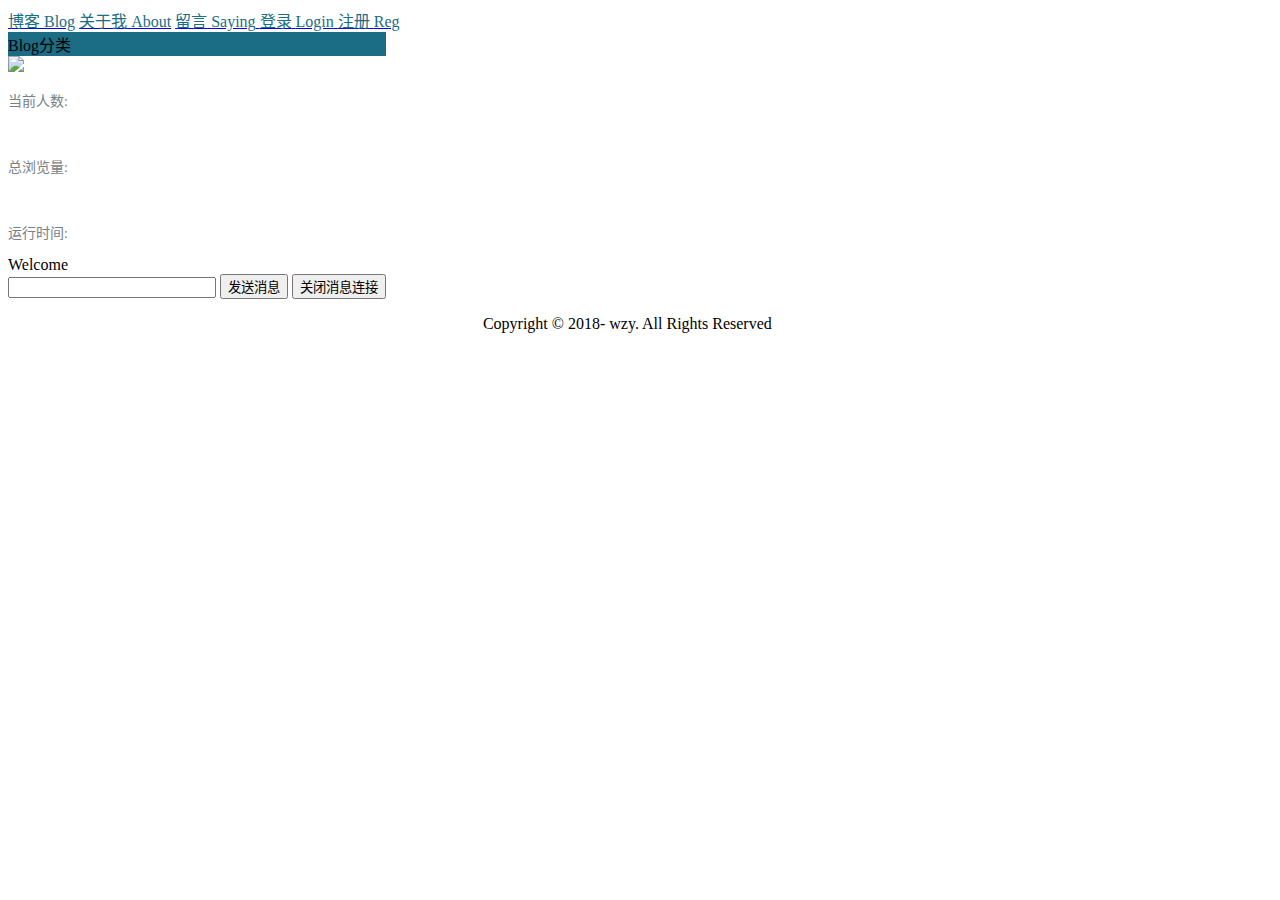
==== src/main/webapp/static/html/main.html @ 33a273c4 "添加static" ====
<!DOCTYPE html>
<html lang="zh-CN">
<head>
    <meta charset="utf-8">
    <meta name="baidu-site-verification" content="5NEEbrIA6H" />
    <title>王小征的个人博客</title>
    <script src="/blog2/static/js/jquery-3.3.1.min.js"></script>
    <script src="/blog2/static/js/main-min.js"></script>
    <script src="/blog2/static/js/leave-min.js"></script>
    <link rel="SHORTCUT ICON" href="/blog2/static/img/bitbug_favicon.ico"/>
    <link href="/blog2/static/css/bootstrap.min.css" rel="stylesheet">
    <link href="/blog2/static/css/main.css" rel="stylesheet">
    <link href="/blog2/static/css/base.css" rel="stylesheet">
    <script src="/blog2/static/js/scrollReveal-min.js"></script>

    <script src="/blog2/static/js/bootstrap.min.js"></script>
    <script type="text/javascript" src="/blog2/static/js/shCore-min.js"></script>
    <script type="text/javascript" charset="UTF-8" src="/blog2/static/ueditor/ueditor.parse.min.js"></script>
    <link rel="stylesheet" href="/blog2/static/ueditor/third-party/SyntaxHighlighter/shCoreDefault.css">
</head>
<body>

<div id="top" style="text-align: center" data-scroll-reveal="enter top over 0.5s">

</div>
<div id="maxDiv" style="width: 98%">
    <div id="nav" style="display: flex;">
        <div class="leftd"></div>
        <nav class="topnav" data-scroll-reveal="enter right over 0.5s" style="height: auto">
            <a id="blog" href="#"><span style="color: #1b6d85">博客</span>
                <span class="en" style="color: #1b6d85">Blog</span></a>
            <a id="about" href="#"><span style="color: #1b6d85">关于我</span>
                <span class="en" style="color: #1b6d85">About</span></a>
            <a id="say" href="#"><span style="color: #1b6d85">留言</span>
                <span class="en" style="color: #1b6d85">Saying</span>
            </a>
            <a id="login" href="#"><span style="color: #1b6d85">登录</span>
                <span class="en" style="color: #1b6d85">Login</span>
            </a>
            <a id="reg" href="#"><span style="color: #1b6d85">注册</span>
                <span class="en" style="color: #1b6d85">Reg</span>
            </a>
        </nav>
    </div>
    <div style="display: flex;">
        <div class="leftd"></div>
        <div id="center">
            <div style="display:none">
                <img id="555" src="/blog2/pic/getPic.do">
                <script>
                    $("#555").attr('src',"/blog2/pic/getPic.do?t=" + Math.random());
                </script>
            </div>
        </div>
        <div class="split"></div>
        <div>
            <div id="tag" style="background-color: #1b6d85">
                <label >Blog分类</label>
            </div>
            <div id="tags">
            </div>
            <div class="split"></div>
            <div id="info">
                <img src="/blog2/static/img/1.jpg" id="img1"/>
                <br/>
                <p style="font-size: 14px; color: #788087;">当前人数: <span id="online"> </span></p>
                <br/>
                <p style="font-size: 14px; color: #788087;">总浏览量:  <span id="total"></span></p>
                <br/>
                <p style="font-size: 14px; color: #788087;">运行时间:  <span id="time"></span></p>
            </div>
            <div class="split"></div>
            <div id="barrage">
                Welcome<br/><input id="text" type="text" style="width:200px"/>
                <button onclick="send()">发送消息</button>
                <button onclick="closeWebSocket()">关闭消息连接</button>
            </div>
        </div>
    </div>
    <div style="text-align: center">
        <p>Copyright © 2018-  wzy. All Rights Reserved</p>
        <p>
            <br/>
        </p>
        <p>
            <br/>
        </p>
        <p>
            <br/>
        </p>
    </div>
</div>
<script>
    if (!(/msie [6|7|8|9]/i.test(navigator.userAgent))){//(!(/msie [6|7|8|9]/i.test(navigator.userAgent))判断浏览器
        (function(){//scrollReveal的启动
            window.scrollReveal = new scrollReveal({reset: true});
        })();
    };
</script>
<script type="text/javascript">
    var websocket = null;
    //判断当前浏览器是否支持WebSocket
    if ('WebSocket' in window) {
        websocket = new WebSocket("ws://wangzhengyu.cn/blog2/websocket");
    }
    else {
        alert('当前浏览器 Not support websocket')
    }

    //连接发生错误的回调方法
    websocket.onerror = function () {
        setMessageInnerHTML("WebSocket连接发生错误");
    };

    //连接成功建立的回调方法
    websocket.onopen = function () {
        setMessageInnerHTML("welcome");
    }

    //接收到消息的回调方法
    websocket.onmessage = function (event) {
        setMessageInnerHTML(event.data);
    }

    //连接关闭的回调方法
    websocket.onclose = function () {
        setMessageInnerHTML("关闭消息连接");
    }

    //监听窗口关闭事件，当窗口关闭时，主动去关闭websocket连接，防止连接还没断开就关闭窗口，server端会抛异常。
    window.onbeforeunload = function () {
        closeWebSocket();
    }

    //将消息显示在网页上
    function setMessageInnerHTML(innerHTML) {
        // document.getElementById('message').innerHTML += innerHTML + '<br/>';
        tangmu(innerHTML);
    }

    //关闭WebSocket连接
    function closeWebSocket() {
        websocket.close();
    }

    //发送消息
    function send() {
        var message = document.getElementById('text').value;
        websocket.send(message);
    }
</script>
<script>
    function danmu() {
        this.name='di1'+ Math.random();
        this.si=null;
        this.move=function (text) {
            var tangmu = document.getElementById("top");
            var textStyle=$("<font class='dan'></font>").text("" + text);
            textStyle.attr("id","" +this.name);
            var mathHeight = Math.round(Math.random()*tangmu.offsetHeight)+"px";
            var textLeft=(tangmu.offsetWidth - text.toString().length*24) +"px";
            console.log(text.toString().length);
            $("#top").append(textStyle);
            var textStyleObj = document.getElementById(""+this.name);
            textStyleObj.style.left=textLeft;
            textStyleObj.style.top=mathHeight;
            this.si = setInterval(function () {
                this.xunhuan();
            }.bind(this),100);
        }.bind(this);
        this.xunhuan=function(){
            var textStyleObj = document.getElementById(""+this.name);

            var x=parseInt(textStyleObj.style.left);

            if(x<textStyleObj.style.width){
                clearInterval(this.si);
                textStyleObj.innerHTML="";
            }else{
                x-=18;
            }
            textStyleObj.style.left=x+"px";
        }.bind(this);
    }
    function tangmu(text){
        new danmu().move(text);
    }
</script>
</body>
</html>
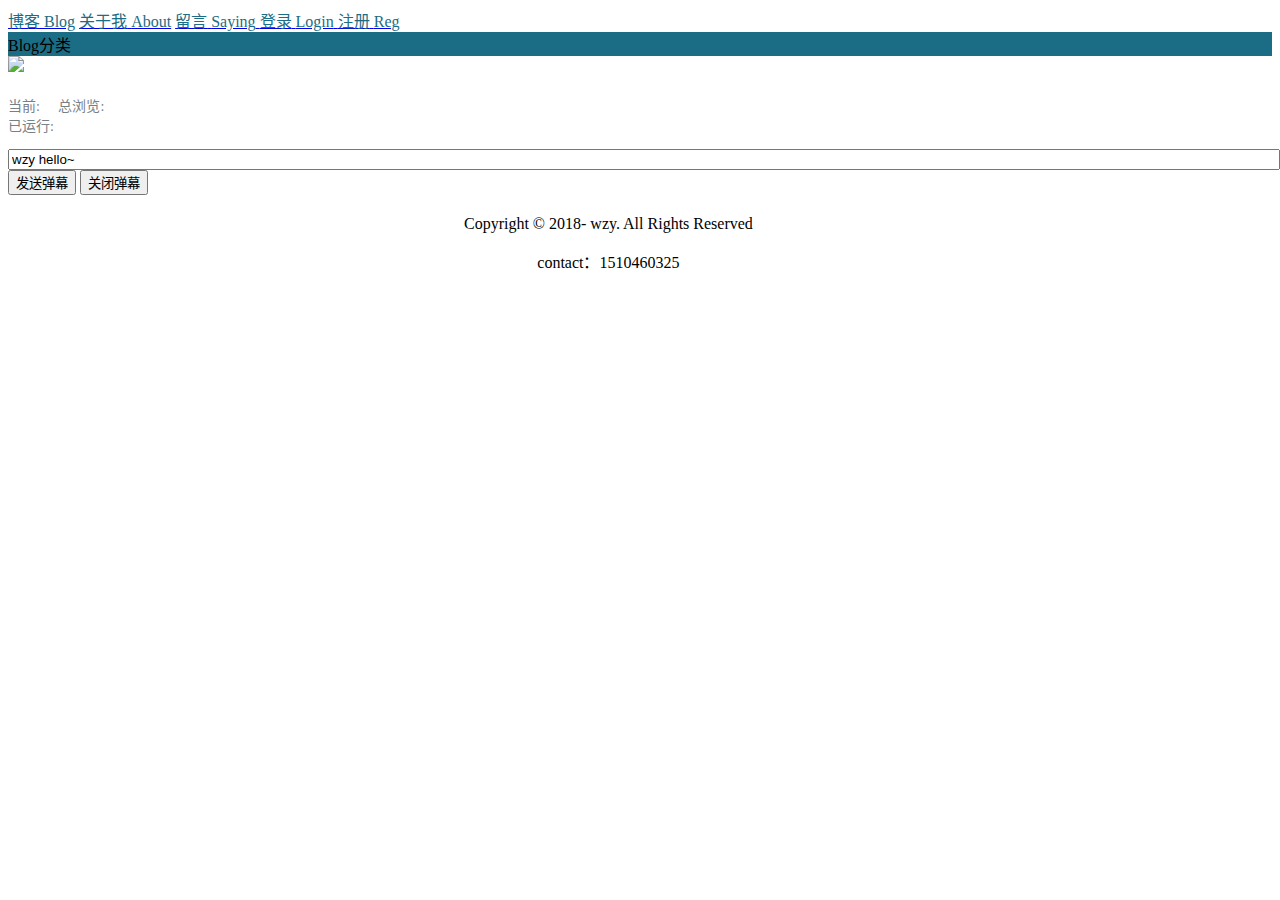
==== commit 5a6deb81: "修改输入框css" ====
--- a/src/main/webapp/static/html/main.html
+++ b/src/main/webapp/static/html/main.html
@@ -4,9 +4,10 @@
     <meta charset="utf-8">
     <meta name="baidu-site-verification" content="5NEEbrIA6H" />
     <title>王小征的个人博客</title>
+    <meta name="viewport" content="width=device-width, initial-scale=1, maximum-scale=1, user-scalable=no">
     <script src="/blog2/static/js/jquery-3.3.1.min.js"></script>
-    <script src="/blog2/static/js/main-min.js"></script>
-    <script src="/blog2/static/js/leave-min.js"></script>
+    <script src="/blog2/static/js/main.js"></script>
+    <script src="/blog2/static/js/leave.js"></script>
     <link rel="SHORTCUT ICON" href="/blog2/static/img/bitbug_favicon.ico"/>
     <link href="/blog2/static/css/bootstrap.min.css" rel="stylesheet">
     <link href="/blog2/static/css/main.css" rel="stylesheet">
@@ -23,10 +24,10 @@
 <div id="top" style="text-align: center" data-scroll-reveal="enter top over 0.5s">
 
 </div>
-<div id="maxDiv" style="width: 98%">
+<div id="maxDiv">
     <div id="nav" style="display: flex;">
         <div class="leftd"></div>
-        <nav class="topnav" data-scroll-reveal="enter right over 0.5s" style="height: auto">
+        <nav class="topnav" data-scroll-reveal="enter top over 0.5s" style="height: auto">
             <a id="blog" href="#"><span style="color: #1b6d85">博客</span>
                 <span class="en" style="color: #1b6d85">Blog</span></a>
             <a id="about" href="#"><span style="color: #1b6d85">关于我</span>
@@ -42,8 +43,29 @@
             </a>
         </nav>
     </div>
-    <div style="display: flex;">
+    <div id="contentDiv">
         <div class="leftd"></div>
+        <div id="tagAndInfo">
+            <div id="tag" style="background-color: #1b6d85">
+                <label style="padding-top: 2px">Blog分类</label>
+            </div>
+            <div id="tags">
+            </div>
+            <div class="split"></div>
+            <div id="info">
+                <img src="/blog2/static/img/1.jpg" id="img1"/>
+                <p style="font-size: 14px; color: #788087;padding-top: 5px;text-align: left">
+                    当前: <span id="online" style="padding-right: 15px"></span>
+                    总浏览: <span id="total"></span></br>
+                    已运行: <span id="time"></span></p>
+            </div>
+            <div id="barrage">
+                <input id="text" type="text" style="width:100%" value="wzy hello~"/>
+                <button onclick="send()">发送弹幕</button>
+                <button onclick="closeWebSocket()">关闭弹幕</button>
+            </div>
+        </div>
+        <div class="split"></div>
         <div id="center">
             <div style="display:none">
                 <img id="555" src="/blog2/pic/getPic.do">
@@ -52,42 +74,10 @@
                 </script>
             </div>
         </div>
-        <div class="split"></div>
-        <div>
-            <div id="tag" style="background-color: #1b6d85">
-                <label >Blog分类</label>
-            </div>
-            <div id="tags">
-            </div>
-            <div class="split"></div>
-            <div id="info">
-                <img src="/blog2/static/img/1.jpg" id="img1"/>
-                <br/>
-                <p style="font-size: 14px; color: #788087;">当前人数: <span id="online"> </span></p>
-                <br/>
-                <p style="font-size: 14px; color: #788087;">总浏览量:  <span id="total"></span></p>
-                <br/>
-                <p style="font-size: 14px; color: #788087;">运行时间:  <span id="time"></span></p>
-            </div>
-            <div class="split"></div>
-            <div id="barrage">
-                Welcome<br/><input id="text" type="text" style="width:200px"/>
-                <button onclick="send()">发送消息</button>
-                <button onclick="closeWebSocket()">关闭消息连接</button>
-            </div>
-        </div>
     </div>
-    <div style="text-align: center">
-        <p>Copyright © 2018-  wzy. All Rights Reserved</p>
-        <p>
-            <br/>
-        </p>
-        <p>
-            <br/>
-        </p>
-        <p>
-            <br/>
-        </p>
+    <div style="text-align: center;width: 95%">
+        <p style="margin-top: 20px;">Copyright © 2018-  wzy. All Rights Reserved</p>
+        <p style="margin-bottom: 20px">contact：1510460325</p>
     </div>
 </div>
 <script>
@@ -104,12 +94,12 @@
         websocket = new WebSocket("ws://wangzhengyu.cn/blog2/websocket");
     }
     else {
-        alert('当前浏览器 Not support websocket')
+        setMessageInnerHTML('当前浏览器不支持弹幕');
     }
 
     //连接发生错误的回调方法
     websocket.onerror = function () {
-        setMessageInnerHTML("WebSocket连接发生错误");
+        setMessageInnerHTML("连接错误，请刷新页面");
     };
 
     //连接成功建立的回调方法
@@ -124,7 +114,7 @@
 
     //连接关闭的回调方法
     websocket.onclose = function () {
-        setMessageInnerHTML("关闭消息连接");
+        setMessageInnerHTML("关闭弹幕");
     }
 
     //监听窗口关闭事件，当窗口关闭时，主动去关闭websocket连接，防止连接还没断开就关闭窗口，server端会抛异常。
@@ -146,7 +136,11 @@
     //发送消息
     function send() {
         var message = document.getElementById('text').value;
-        websocket.send(message);
+        if (websocket.readyState == websocket.CLOSED) {
+            setMessageInnerHTML("请刷新页面重新连接服务器");
+        } else {
+            websocket.send(message);
+        }
     }
 </script>
 <script>
@@ -158,7 +152,7 @@
             var textStyle=$("<font class='dan'></font>").text("" + text);
             textStyle.attr("id","" +this.name);
             var mathHeight = Math.round(Math.random()*tangmu.offsetHeight)+"px";
-            var textLeft=(tangmu.offsetWidth - text.toString().length*24) +"px";
+            var textLeft=(tangmu.offsetWidth - text.toString().length*5) +"px";
             console.log(text.toString().length);
             $("#top").append(textStyle);
             var textStyleObj = document.getElementById(""+this.name);
@@ -177,7 +171,7 @@
                 clearInterval(this.si);
                 textStyleObj.innerHTML="";
             }else{
-                x-=18;
+                x-=10;
             }
             textStyleObj.style.left=x+"px";
         }.bind(this);
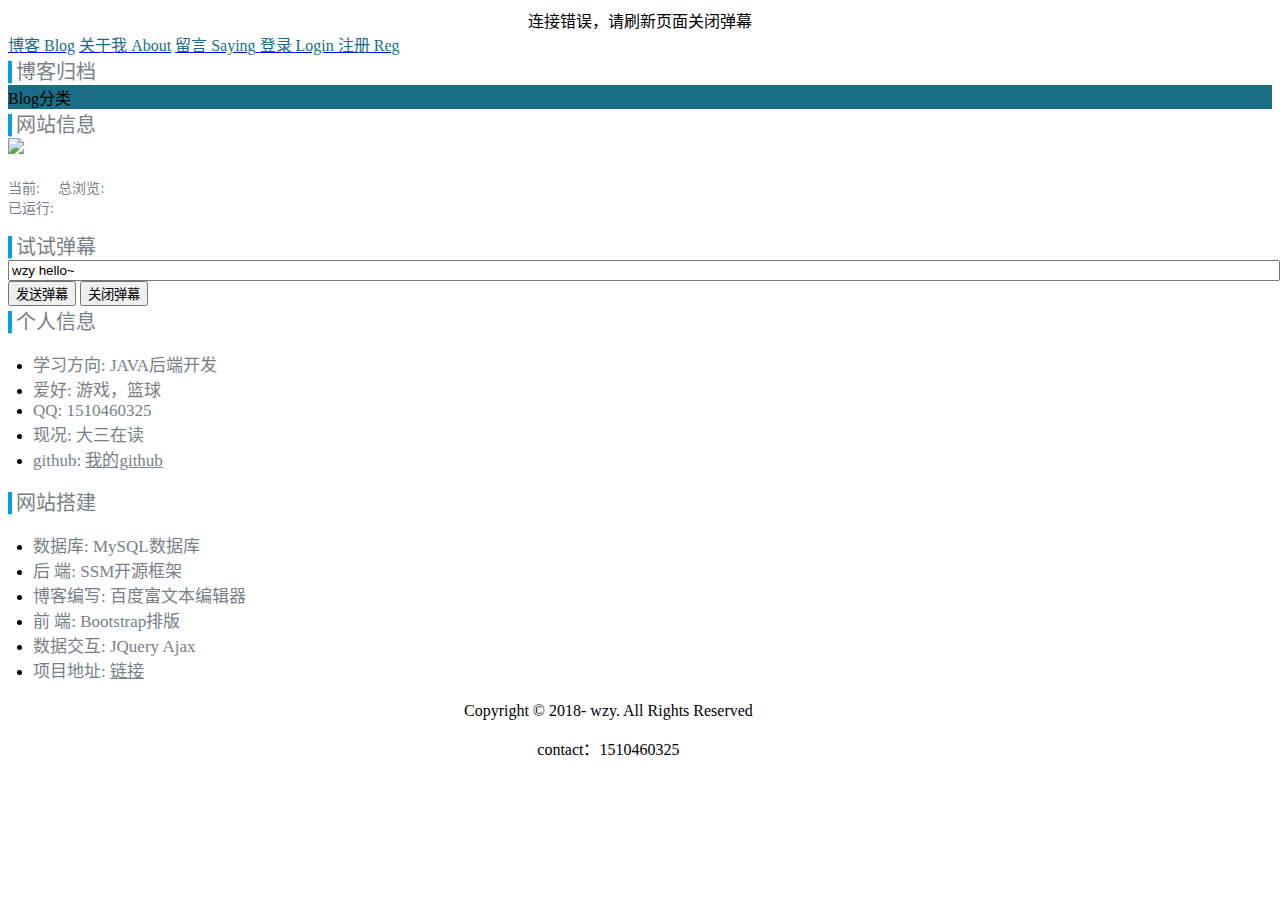
==== commit 74ac9da4: "修改顶栏图片为缓存式，加快二次访问速度" ====
--- a/src/main/webapp/static/html/main.html
+++ b/src/main/webapp/static/html/main.html
@@ -1,28 +1,34 @@
 <!DOCTYPE html>
 <html lang="zh-CN">
 <head>
+    <meta name="baidu-site-verification" content="5NEEbrIA6H"/>
+    <meta name="referrer" content="no-referrer"/>
     <meta charset="utf-8">
-    <meta name="baidu-site-verification" content="5NEEbrIA6H" />
     <title>王小征的个人博客</title>
     <meta name="viewport" content="width=device-width, initial-scale=1, maximum-scale=1, user-scalable=no">
-    <script src="/blog2/static/js/jquery-3.3.1.min.js"></script>
-    <script src="/blog2/static/js/main.js"></script>
-    <script src="/blog2/static/js/leave.js"></script>
-    <link rel="SHORTCUT ICON" href="/blog2/static/img/bitbug_favicon.ico"/>
-    <link href="/blog2/static/css/bootstrap.min.css" rel="stylesheet">
-    <link href="/blog2/static/css/main.css" rel="stylesheet">
-    <link href="/blog2/static/css/base.css" rel="stylesheet">
-    <script src="/blog2/static/js/scrollReveal-min.js"></script>
-
-    <script src="/blog2/static/js/bootstrap.min.js"></script>
-    <script type="text/javascript" src="/blog2/static/js/shCore-min.js"></script>
-    <script type="text/javascript" charset="UTF-8" src="/blog2/static/ueditor/ueditor.parse.min.js"></script>
-    <link rel="stylesheet" href="/blog2/static/ueditor/third-party/SyntaxHighlighter/shCoreDefault.css">
 </head>
 <body>
-
+<!--<script src="/blog2/static/js/jquery-3.3.1.min.js"></script>-->
+<script src="https://cdnjs.cloudflare.com/ajax/libs/jquery/3.3.1/jquery.min.js"
+        integrity="sha256-FgpCb/KJQlLNfOu91ta32o/NMZxltwRo8QtmkMRdAu8=" crossorigin="anonymous"></script>
+<link rel="SHORTCUT ICON" href="/blog2/static/img/bitbug_favicon.ico"/>
+<!--<link href="/blog2/static/css/bootstrap.min.css" rel="stylesheet">
+<script src="/blog2/static/js/bootstrap.min.js"></script>-->
+<link rel="stylesheet" href="https://cdn.staticfile.org/twitter-bootstrap/3.3.7/css/bootstrap.min.css">
+<script src="https://cdn.staticfile.org/twitter-bootstrap/3.3.7/js/bootstrap.min.js"></script>
+<link href="/blog2/static/css/main.css" rel="stylesheet">
+<link href="/blog2/static/css/base.css" rel="stylesheet">
+<script src="/blog2/static/js/scrollReveal-min.js"></script>
+<script type="text/javascript" src="/blog2/static/js/shCore-min.js"></script>
+<script type="text/javascript" charset="UTF-8" src="/blog2/static/ueditor/ueditor.parse.min.js"></script>
+<link rel="stylesheet" href="/blog2/static/ueditor/third-party/SyntaxHighlighter/shCoreDefault.css">
+<script src="/blog2/static/js/main.js"></script>
+<script src="/blog2/static/js/leave.js"></script>
 <div id="top" style="text-align: center" data-scroll-reveal="enter top over 0.5s">
-
+    <script>
+        document.getElementById('top').style.backgroundImage = 'url(https://img-blog.csdnimg.cn/20190116105219377.png)';
+        console.log('设置图片成功');
+    </script>
 </div>
 <div id="maxDiv">
     <div id="nav" style="display: flex;">
@@ -46,12 +52,21 @@
     <div id="contentDiv">
         <div class="leftd"></div>
         <div id="tagAndInfo">
+            <div class="person">
+                <label style="font-size: 20px; color:#00a0e9;background-color: #00a0e9">|</label>
+                <span style="font-size: 20px; color: #788087;">博客归档</span>
+            </div>
             <div id="tag" style="background-color: #1b6d85">
                 <label style="padding-top: 2px">Blog分类</label>
             </div>
             <div id="tags">
             </div>
             <div class="split"></div>
+            <div class="person">
+                <div class="line"></div>
+                <label style="font-size: 20px; color:#00a0e9;background-color: #00a0e9">|</label>
+                <span style="font-size: 20px; color: #788087;">网站信息</span>
+            </div>
             <div id="info">
                 <img src="/blog2/static/img/1.jpg" id="img1"/>
                 <p style="font-size: 14px; color: #788087;padding-top: 5px;text-align: left">
@@ -59,33 +74,75 @@
                     总浏览: <span id="total"></span></br>
                     已运行: <span id="time"></span></p>
             </div>
+            <div class="person">
+                <div class="line"></div>
+                <label style="font-size: 20px; color:#00a0e9;background-color: #00a0e9">|</label>
+                <span style="font-size: 20px; color: #788087;">试试弹幕</span>
+            </div>
             <div id="barrage">
                 <input id="text" type="text" style="width:100%" value="wzy hello~"/>
                 <button onclick="send()">发送弹幕</button>
                 <button onclick="closeWebSocket()">关闭弹幕</button>
             </div>
+            <div class="person">
+                <div class="line"></div>
+                <label style="font-size: 20px; color:#00a0e9;background-color: #00a0e9">|</label>
+                <span style="font-size: 20px; color: #788087;">个人信息</span>
+                <ul style="padding-left: 25px">
+                    <li><span style="font-size: 17px; color: #788087;">学习方向: JAVA后端开发</span></li>
+                    <li><span style="font-size: 17px; color: #788087;">爱好: 游戏，篮球</span></li>
+                    <li><span style="font-size: 17px; color: #788087;">QQ: 1510460325</span></li>
+                    <li><span style="font-size: 17px; color: #788087;">现况: 大三在读</span></li>
+                    <li>
+                        <span style="font-size: 17px; color: #788087;">github:
+                            <a style="font-size: 17px; color: #788087;" href="https://github.com/1510460325" target="_blank">我的github</a>
+                        </span>
+                    </li>
+                </ul>
+            </div>
+            <div class="person">
+                <div class="line"></div>
+                <label style="font-size: 20px; color:#00a0e9;background-color: #00a0e9">|</label>
+                <span style="font-size: 20px; color: #788087;">网站搭建</span>
+                <ul style="padding-left: 25px">
+                    <li><span style="font-size: 17px; color: #788087;">数据库: MySQL数据库</span></li>
+                    <li><span style="font-size: 17px; color: #788087;">后 端: SSM开源框架</span></li>
+                    <li><span style="font-size: 17px; color: #788087;">博客编写: 百度富文本编辑器</span></li>
+                    <li><span style="font-size: 17px; color: #788087;">前 端: Bootstrap排版</span></li>
+                    <li><span style="font-size: 17px; color: #788087;">数据交互: JQuery Ajax</span></li>
+                    <li>
+                        <span style="font-size: 17px; color: #788087;">项目地址:
+                            <a style="font-size: 17px; color: #788087;" href="https://github.com/1510460325/blog2" target="_blank">链接</a>
+                        </span>
+                    </li>
+                    <div class="line"></div>
+                </ul>
+            </div>
         </div>
         <div class="split"></div>
-        <div id="center">
-            <div style="display:none">
-                <img id="555" src="/blog2/pic/getPic.do">
-                <script>
-                    $("#555").attr('src',"/blog2/pic/getPic.do?t=" + Math.random());
-                </script>
+        <div id="centerBeside">
+            <div id="center">
+                <div style="display:none">
+                    <img id="555" src="/blog2/pic/getPic.do">
+                    <script>
+                        $("#555").attr('src', "/blog2/pic/getPic.do?t=" + Math.random());
+                    </script>
+                </div>
             </div>
         </div>
     </div>
     <div style="text-align: center;width: 95%">
-        <p style="margin-top: 20px;">Copyright © 2018-  wzy. All Rights Reserved</p>
+        <p style="margin-top: 20px;">Copyright © 2018- wzy. All Rights Reserved</p>
         <p style="margin-bottom: 20px">contact：1510460325</p>
     </div>
 </div>
 <script>
-    if (!(/msie [6|7|8|9]/i.test(navigator.userAgent))){//(!(/msie [6|7|8|9]/i.test(navigator.userAgent))判断浏览器
-        (function(){//scrollReveal的启动
+    if (!(/msie [6|7|8|9]/i.test(navigator.userAgent))) {//(!(/msie [6|7|8|9]/i.test(navigator.userAgent))判断浏览器
+        (function () {//scrollReveal的启动
             window.scrollReveal = new scrollReveal({reset: true});
         })();
-    };
+    }
+    ;
 </script>
 <script type="text/javascript">
     var websocket = null;
@@ -145,38 +202,39 @@
 </script>
 <script>
     function danmu() {
-        this.name='di1'+ Math.random();
-        this.si=null;
-        this.move=function (text) {
+        this.name = 'di1' + Math.random();
+        this.si = null;
+        this.move = function (text) {
             var tangmu = document.getElementById("top");
-            var textStyle=$("<font class='dan'></font>").text("" + text);
-            textStyle.attr("id","" +this.name);
-            var mathHeight = Math.round(Math.random()*tangmu.offsetHeight)+"px";
-            var textLeft=(tangmu.offsetWidth - text.toString().length*5) +"px";
+            var textStyle = $("<font class='dan'></font>").text("" + text);
+            textStyle.attr("id", "" + this.name);
+            var mathHeight = Math.round(Math.random() * tangmu.offsetHeight) + "px";
+            var textLeft = (tangmu.offsetWidth - text.toString().length * 5) + "px";
             console.log(text.toString().length);
             $("#top").append(textStyle);
-            var textStyleObj = document.getElementById(""+this.name);
-            textStyleObj.style.left=textLeft;
-            textStyleObj.style.top=mathHeight;
+            var textStyleObj = document.getElementById("" + this.name);
+            textStyleObj.style.left = textLeft;
+            textStyleObj.style.top = mathHeight;
             this.si = setInterval(function () {
                 this.xunhuan();
-            }.bind(this),100);
+            }.bind(this), 100);
         }.bind(this);
-        this.xunhuan=function(){
-            var textStyleObj = document.getElementById(""+this.name);
-
-            var x=parseInt(textStyleObj.style.left);
-
-            if(x<textStyleObj.style.width){
+        this.xunhuan = function () {
+            var textStyleObj = document.getElementById("" + this.name);
+
+            var x = parseInt(textStyleObj.style.left);
+
+            if (x < textStyleObj.style.width) {
                 clearInterval(this.si);
-                textStyleObj.innerHTML="";
-            }else{
-                x-=10;
+                textStyleObj.innerHTML = "";
+            } else {
+                x -= 10;
             }
-            textStyleObj.style.left=x+"px";
+            textStyleObj.style.left = x + "px";
         }.bind(this);
     }
-    function tangmu(text){
+
+    function tangmu(text) {
         new danmu().move(text);
     }
 </script>
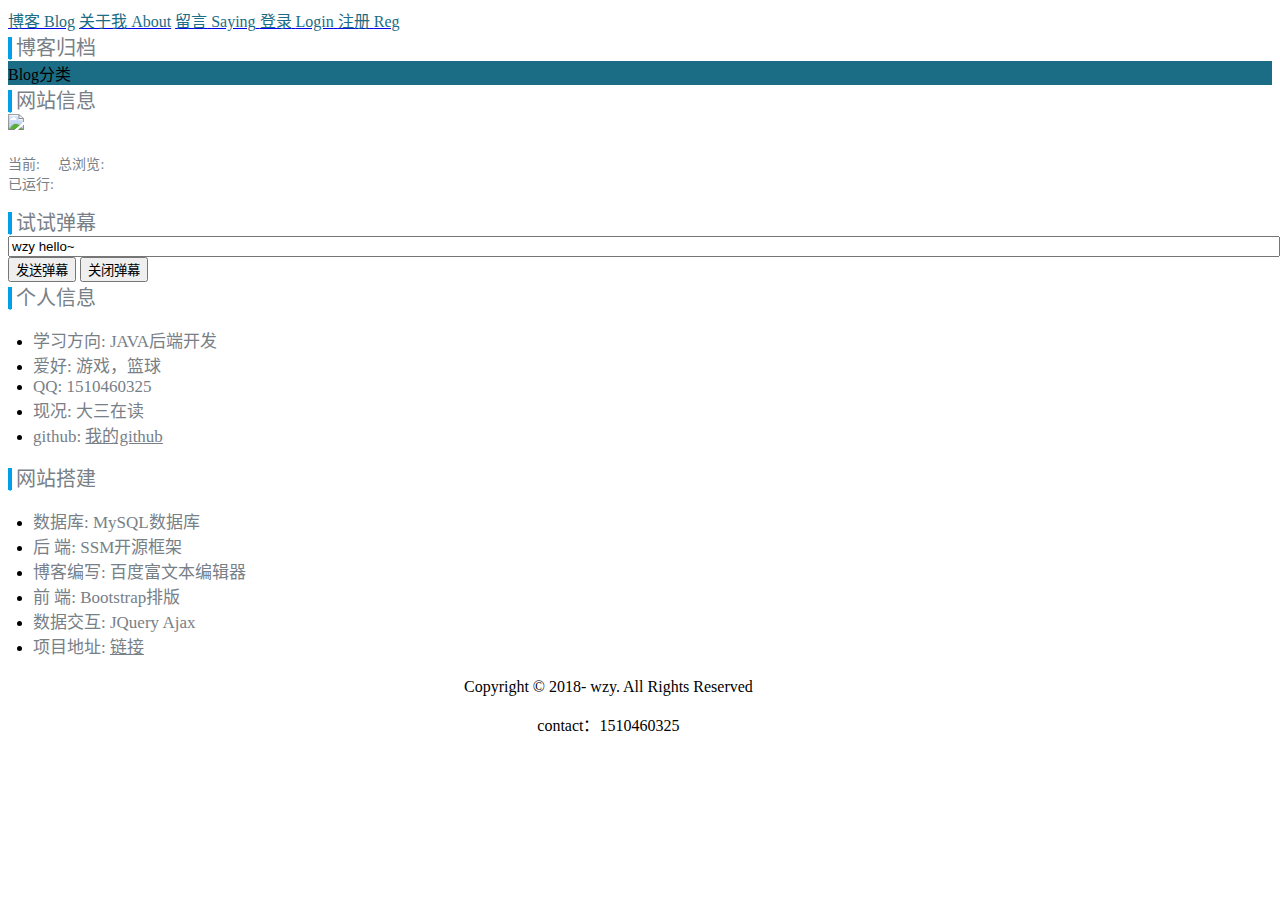
==== commit 27d958d2: "修改图片资源还是为自己内部图片" ====
--- a/src/main/webapp/static/html/main.html
+++ b/src/main/webapp/static/html/main.html
@@ -2,16 +2,17 @@
 <html lang="zh-CN">
 <head>
     <meta name="baidu-site-verification" content="5NEEbrIA6H"/>
-    <meta name="referrer" content="no-referrer"/>
     <meta charset="utf-8">
     <title>王小征的个人博客</title>
     <meta name="viewport" content="width=device-width, initial-scale=1, maximum-scale=1, user-scalable=no">
+    <link rel="icon" href="/blog2/static/img/bitbug_favicon.ico"/>
 </head>
 <body>
+<script src="https://ss1.bdstatic.com/5eN1bjq8AAUYm2zgoY3K/r/www/cache/static/protocol/https/jquery/jquery-1.10.2.min_65682a2.js"></script>
 <!--<script src="/blog2/static/js/jquery-3.3.1.min.js"></script>-->
-<script src="https://cdnjs.cloudflare.com/ajax/libs/jquery/3.3.1/jquery.min.js"
+<!--<script src="https://cdnjs.cloudflare.com/ajax/libs/jquery/3.3.1/jquery.min.js"
         integrity="sha256-FgpCb/KJQlLNfOu91ta32o/NMZxltwRo8QtmkMRdAu8=" crossorigin="anonymous"></script>
-<link rel="SHORTCUT ICON" href="/blog2/static/img/bitbug_favicon.ico"/>
+-->
 <!--<link href="/blog2/static/css/bootstrap.min.css" rel="stylesheet">
 <script src="/blog2/static/js/bootstrap.min.js"></script>-->
 <link rel="stylesheet" href="https://cdn.staticfile.org/twitter-bootstrap/3.3.7/css/bootstrap.min.css">
@@ -25,10 +26,9 @@
 <script src="/blog2/static/js/main.js"></script>
 <script src="/blog2/static/js/leave.js"></script>
 <div id="top" style="text-align: center" data-scroll-reveal="enter top over 0.5s">
-    <script>
-        document.getElementById('top').style.backgroundImage = 'url(https://img-blog.csdnimg.cn/20190116105219377.png)';
-        console.log('设置图片成功');
-    </script>
+    <!--<script>-->
+        <!--document.getElementById('top').style.backgroundImage = 'url(https://note.youdao.com/yws/public/resource/2dc0216eb861bfd6b3122a86b5dded0a/xmlnote/3DE37DFAC47A4919A00B4BA5BE987C7C/1566)';-->
+    <!--</script>-->
 </div>
 <div id="maxDiv">
     <div id="nav" style="display: flex;">
@@ -63,7 +63,6 @@
             </div>
             <div class="split"></div>
             <div class="person">
-                <div class="line"></div>
                 <label style="font-size: 20px; color:#00a0e9;background-color: #00a0e9">|</label>
                 <span style="font-size: 20px; color: #788087;">网站信息</span>
             </div>
@@ -74,8 +73,8 @@
                     总浏览: <span id="total"></span></br>
                     已运行: <span id="time"></span></p>
             </div>
-            <div class="person">
-                <div class="line"></div>
+            <div class="splitLine"></div>
+            <div class="person">
                 <label style="font-size: 20px; color:#00a0e9;background-color: #00a0e9">|</label>
                 <span style="font-size: 20px; color: #788087;">试试弹幕</span>
             </div>
@@ -84,8 +83,8 @@
                 <button onclick="send()">发送弹幕</button>
                 <button onclick="closeWebSocket()">关闭弹幕</button>
             </div>
-            <div class="person">
-                <div class="line"></div>
+            <div class="splitLine"></div>
+            <div class="person">
                 <label style="font-size: 20px; color:#00a0e9;background-color: #00a0e9">|</label>
                 <span style="font-size: 20px; color: #788087;">个人信息</span>
                 <ul style="padding-left: 25px">
@@ -100,8 +99,8 @@
                     </li>
                 </ul>
             </div>
-            <div class="person">
-                <div class="line"></div>
+            <div class="splitLine"></div>
+            <div class="person">
                 <label style="font-size: 20px; color:#00a0e9;background-color: #00a0e9">|</label>
                 <span style="font-size: 20px; color: #788087;">网站搭建</span>
                 <ul style="padding-left: 25px">
@@ -115,7 +114,6 @@
                             <a style="font-size: 17px; color: #788087;" href="https://github.com/1510460325/blog2" target="_blank">链接</a>
                         </span>
                     </li>
-                    <div class="line"></div>
                 </ul>
             </div>
         </div>
@@ -210,14 +208,13 @@
             textStyle.attr("id", "" + this.name);
             var mathHeight = Math.round(Math.random() * tangmu.offsetHeight) + "px";
             var textLeft = (tangmu.offsetWidth - text.toString().length * 5) + "px";
-            console.log(text.toString().length);
             $("#top").append(textStyle);
             var textStyleObj = document.getElementById("" + this.name);
             textStyleObj.style.left = textLeft;
             textStyleObj.style.top = mathHeight;
             this.si = setInterval(function () {
                 this.xunhuan();
-            }.bind(this), 100);
+            }.bind(this), 5);
         }.bind(this);
         this.xunhuan = function () {
             var textStyleObj = document.getElementById("" + this.name);
@@ -228,7 +225,7 @@
                 clearInterval(this.si);
                 textStyleObj.innerHTML = "";
             } else {
-                x -= 10;
+                x -= 1;
             }
             textStyleObj.style.left = x + "px";
         }.bind(this);
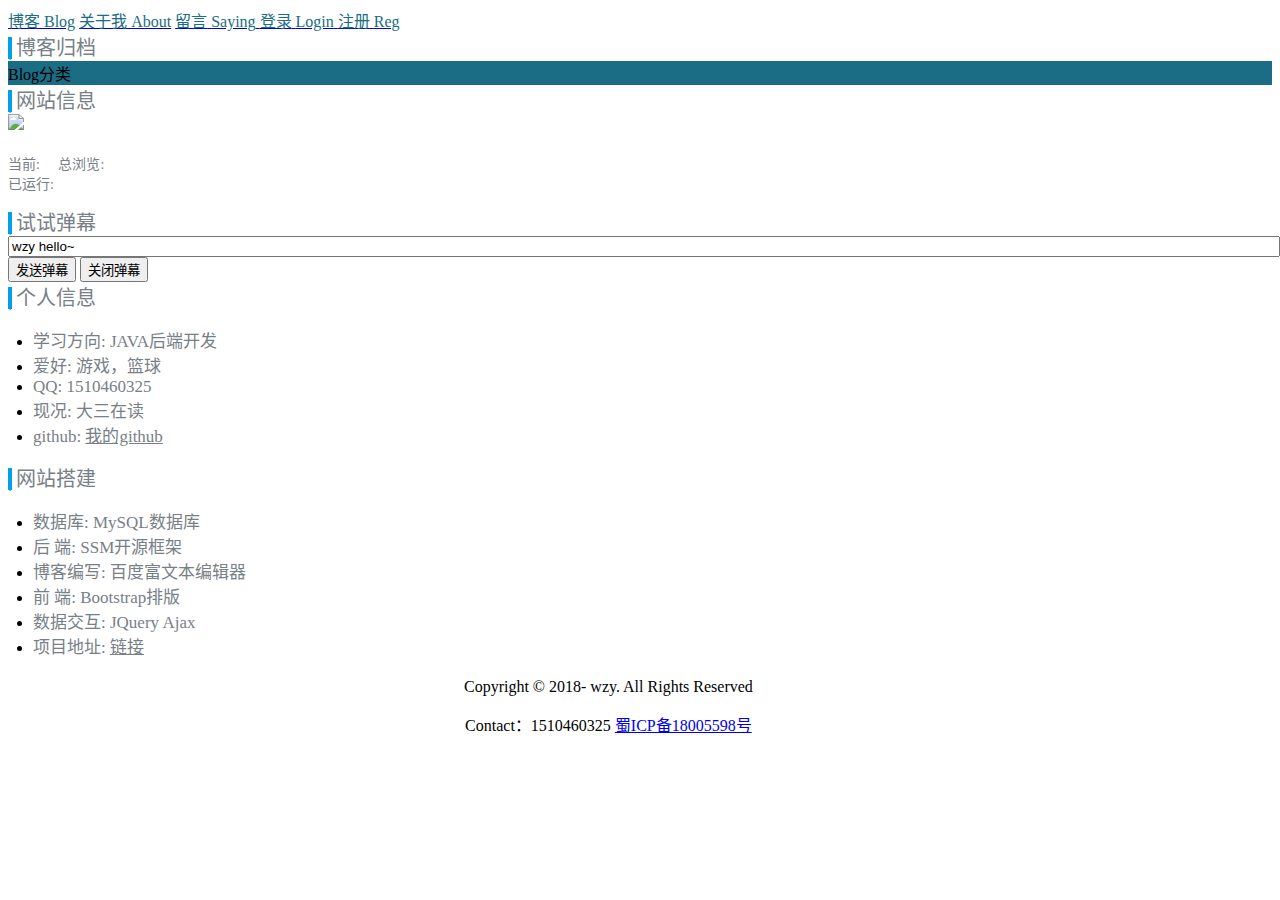
==== commit af421961: "feat: 添加网站备案说明" ====
--- a/src/main/webapp/static/html/main.html
+++ b/src/main/webapp/static/html/main.html
@@ -131,7 +131,7 @@
     </div>
     <div style="text-align: center;width: 95%">
         <p style="margin-top: 20px;">Copyright © 2018- wzy. All Rights Reserved</p>
-        <p style="margin-bottom: 20px">contact：1510460325</p>
+        <p style="margin-bottom: 20px">Contact：1510460325 <a target="_blank" href="http://beian.miit.gov.cn/">蜀ICP备18005598号</a></p>
     </div>
 </div>
 <script>
